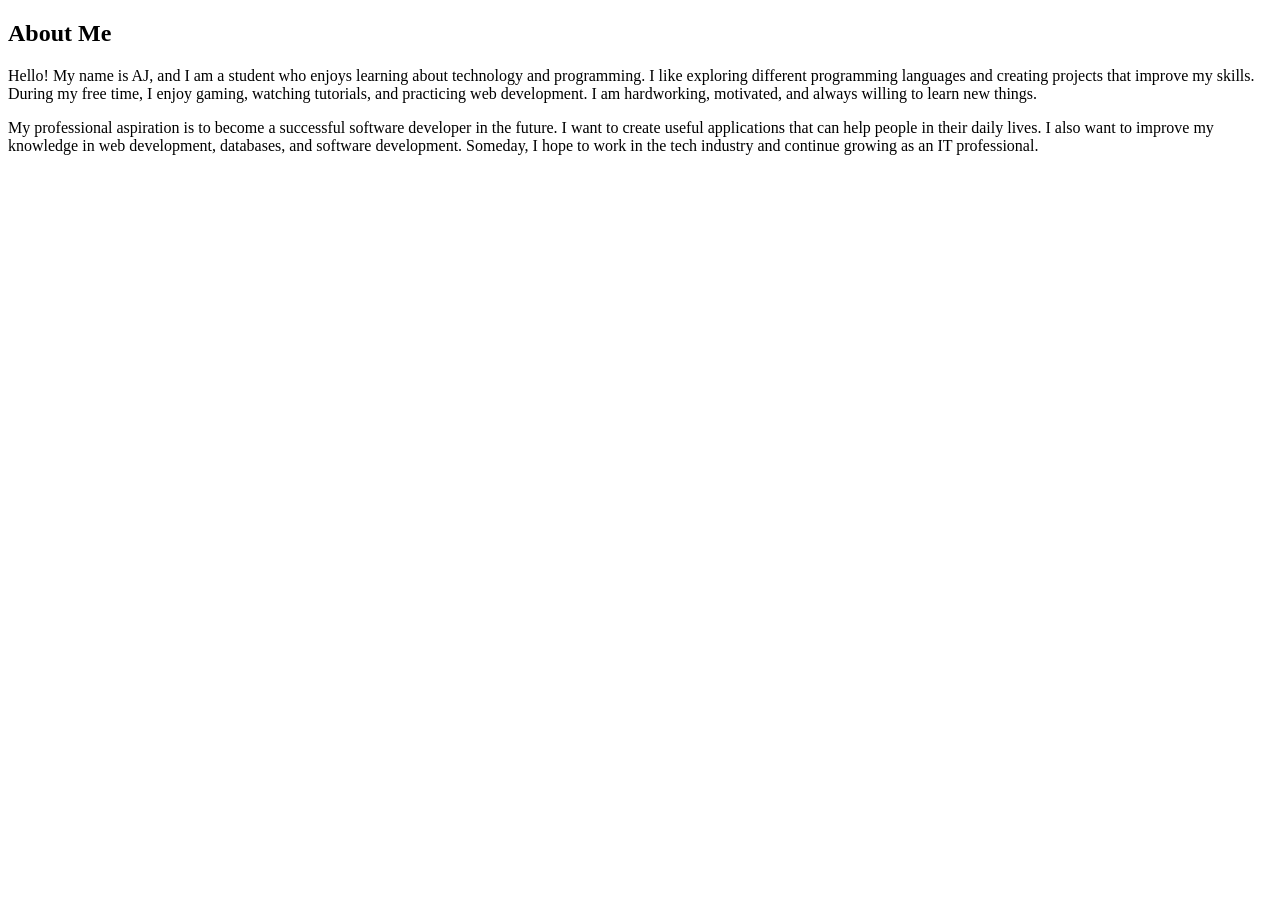
==== about.html @ f45915a2 "new about code" ====
<!DOCTYPE html>
<html lang="en">
<head>
    <meta charset="UTF-8">
    <meta name="viewport" content="width=device-width, initial-scale=1.0">
    <title>About</title>
</head>
<body>

<section>
    <div>

        <h1>About Me</h1>

        <p>
            Hello! My name is AJ, and I am a student who enjoys learning about technology and programming.
            I like exploring different programming languages and creating projects that improve my skills.
            During my free time, I enjoy gaming, watching tutorials, and practicing web development.
            I am hardworking, motivated, and always willing to learn new things.
        </p>

        <p>
            My professional aspiration is to become a successful software developer in the future.
            I want to create useful applications that can help people in their daily lives.
            I also want to improve my knowledge in web development, databases, and software development.
            Someday, I hope to work in the tech industry and continue growing as an IT professional.
        </p>

    </div>
</section>

</body>
</html>
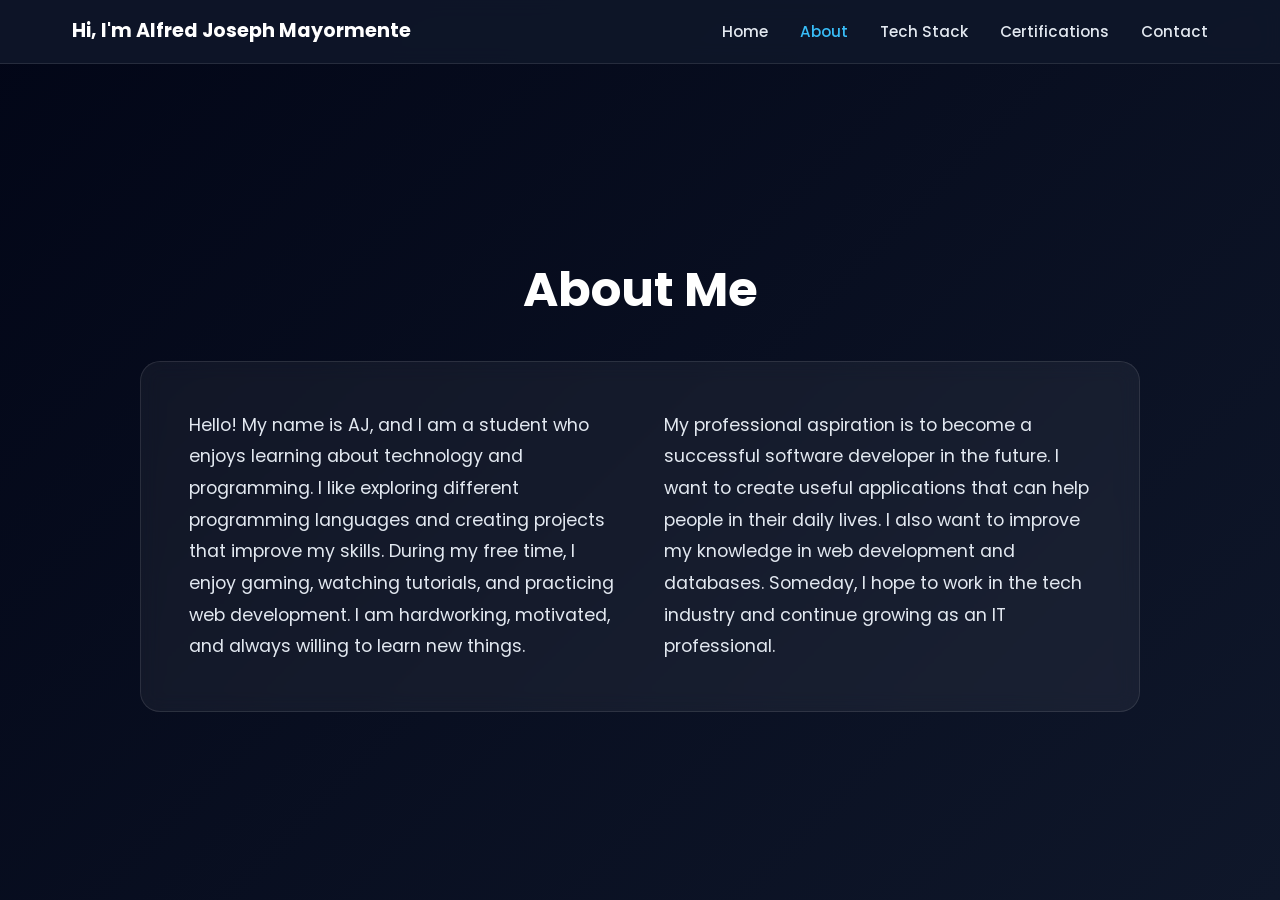
==== commit 31acb486: "new code of html and about" ====
--- a/about.html
+++ b/about.html
@@ -3,31 +3,53 @@
 <head>
     <meta charset="UTF-8">
     <meta name="viewport" content="width=device-width, initial-scale=1.0">
-    <title>About</title>
+    <title>About - Alfred Joseph Mayormente</title>
+    
+    <link rel="stylesheet" href="index.css">
+    
+    <link rel="stylesheet" href="https://cdnjs.cloudflare.com/ajax/libs/font-awesome/6.4.0/css/all.min.css">
+    
+    <link href="https://fonts.googleapis.com/css2?family=Poppins:wght@400;500;600;700;800&display=swap" rel="stylesheet">
 </head>
+
 <body>
 
-<section>
-    <div>
+    <header>
+        <nav>
+            <a href="index.html" class="logo"> Hi, I'm Alfred Joseph Mayormente</a>
 
-        <h1>About Me</h1>
+            <ul class="nav-links">
+                <li><a href="index.html">Home</a></li>
+                <li><a href="about.html" class="active">About</a></li>
+                <li><a href="techstack.html">Tech Stack</a></li>
+                <li><a href="certifications.html">Certifications</a></li>
+                <li><a href="contact.html">Contact</a></li>
+            </ul>
+        </nav>
+    </header>
 
-        <p>
-            Hello! My name is AJ, and I am a student who enjoys learning about technology and programming.
-            I like exploring different programming languages and creating projects that improve my skills.
-            During my free time, I enjoy gaming, watching tutorials, and practicing web development.
-            I am hardworking, motivated, and always willing to learn new things.
-        </p>
+    <section class="page-section">
+        <div class="page-container">
+            <h1 class="page-title">About Me</h1>
+            
 
-        <p>
-            My professional aspiration is to become a successful software developer in the future.
-            I want to create useful applications that can help people in their daily lives.
-            I also want to improve my knowledge in web development, databases, and software development.
-            Someday, I hope to work in the tech industry and continue growing as an IT professional.
-        </p>
+            <div class="glass-card about-content">
+                <p>
+                    Hello! My name is AJ, and I am a student who enjoys learning about technology and programming.
+                    I like exploring different programming languages and creating projects that improve my skills.
+                    During my free time, I enjoy gaming, watching tutorials, and practicing web development.
+                    I am hardworking, motivated, and always willing to learn new things.
+                </p>
 
-    </div>
-</section>
+                <p>
+                    My professional aspiration is to become a successful software developer in the future.
+                    I want to create useful applications that can help people in their daily lives.
+                    I also want to improve my knowledge in web development and databases.
+                    Someday, I hope to work in the tech industry and continue growing as an IT professional.
+                </p>
+            </div>
+        </div>
+    </section>
 
 </body>
 </html>
--- a/index.css
+++ b/index.css
@@ -0,0 +1,413 @@
+/* --- ORIGINAL STYLES --- */
+
+*{
+    margin:0;
+    padding:0;
+    box-sizing:border-box;
+}
+
+:root{
+    --primary:#38bdf8;
+    --primary-dark:#0ea5e9;
+
+    --bg-dark:#0f172a;
+    --bg-darker:#020617;
+
+    --text-light:#e2e8f0;
+    --text-muted:#94a3b8;
+
+    --white:#ffffff;
+}
+
+body{
+    font-family:'Poppins', sans-serif;
+    background:linear-gradient(
+        135deg,
+        var(--bg-darker) 0%,
+        var(--bg-dark) 100%
+    );
+
+    color:var(--text-light);
+    min-height:100vh;
+    line-height:1.6;
+}
+
+header{
+    position:fixed;
+    top:0;
+    left:0;
+    width:100%;
+    z-index:1000;
+
+    background:rgba(15,23,42,0.9);
+    backdrop-filter:blur(10px);
+
+    border-bottom:1px solid rgba(255,255,255,0.1);
+}
+
+nav{
+    max-width:1200px;
+    margin:auto;
+
+    padding:1rem 2rem;
+
+    display:flex;
+    justify-content:space-between;
+    align-items:center;
+}
+
+.logo{
+    color:var(--white);
+    text-decoration:none;
+
+    font-size:1.2rem;
+    font-weight:700;
+}
+
+.nav-links{
+    list-style:none;
+
+    display:flex;
+    gap:2rem;
+}
+
+.nav-links a{
+    text-decoration:none;
+    color:var(--text-light);
+
+    font-size:0.95rem;
+    font-weight:500;
+
+    transition:0.3s;
+}
+
+.nav-links a:hover,
+.nav-links .active{
+    color:var(--primary);
+}
+
+.hero{
+    min-height:100vh;
+
+    max-width:1200px;
+    margin:auto;
+
+    display:flex;
+    justify-content:space-between;
+    align-items:center;
+
+    gap:4rem;
+
+    padding:8rem 2rem 4rem;
+}
+
+.hero-content{
+    flex:1;
+}
+
+.greeting{
+    color:var(--primary);
+    font-size:1.1rem;
+    margin-bottom:0.5rem;
+}
+
+.name{
+    font-size:4rem;
+    line-height:1.1;
+
+    margin-bottom:1rem;
+
+    color:var(--white);
+}
+
+.highlight{
+    color:var(--primary);
+}
+
+.tagline{
+    max-width:550px;
+
+    color:var(--text-muted);
+
+    margin-bottom:2rem;
+
+    font-size:1.05rem;
+}
+
+.cta-buttons{
+    display:flex;
+    gap:1rem;
+
+    margin-bottom:2rem;
+}
+
+.btn{
+    text-decoration:none;
+
+    padding:0.9rem 1.8rem;
+
+    border-radius:8px;
+
+    font-weight:600;
+
+    transition:0.3s;
+}
+
+.btn-primary{
+    background:var(--primary);
+    color:var(--bg-dark);
+}
+
+.btn-primary:hover{
+    background:var(--primary-dark);
+    transform:translateY(-3px);
+}
+
+.social-links{
+    display:flex;
+    gap:1rem;
+}
+
+.social-links a{
+    width:45px;
+    height:45px;
+
+    border-radius:50%;
+
+    border:2px solid var(--text-muted);
+
+    display:flex;
+    justify-content:center;
+    align-items:center;
+
+    color:var(--text-muted);
+
+    font-size:1.2rem;
+
+    transition:0.3s;
+}
+
+.social-links a:hover{
+    border-color:var(--primary);
+    color:var(--primary);
+
+    transform:translateY(-3px);
+}
+
+.hero-image{
+    flex-shrink:0;
+}
+
+.image-frame{
+    width:320px;
+    height:380px;
+
+    padding:4px;
+
+    border-radius:20px;
+
+    background:linear-gradient(
+        135deg,
+        var(--primary) 0%,
+        #7dd3fc 100%
+    );
+}
+
+.image-frame img{
+    width:100%;
+    height:100%;
+
+    object-fit:cover;
+
+    border-radius:16px;
+}
+
+.page-section{
+    min-height:100vh;
+
+    display:flex;
+    justify-content:center;
+    align-items:center;
+
+    padding:8rem 2rem 4rem;
+}
+
+.page-container{
+    width:100%;
+    max-width:1000px;
+
+    text-align:center;
+}
+
+.page-title{
+    font-size:3rem;
+
+    color:var(--white);
+
+    margin-bottom:1rem;
+}
+
+.page-description{
+    max-width:700px;
+
+    margin:auto;
+    margin-bottom:3rem;
+
+    color:var(--text-muted);
+}
+
+.glass-card{
+    background:rgba(255,255,255,0.05);
+
+    border:1px solid rgba(255,255,255,0.1);
+
+    border-radius:20px;
+
+    padding:3rem;
+
+    backdrop-filter:blur(10px);
+}
+
+.card-grid{
+    display:grid;
+
+    grid-template-columns:
+    repeat(auto-fit,minmax(220px,1fr));
+
+    gap:1.5rem;
+
+    margin-top:2rem;
+}
+
+.info-card{
+    background:rgba(255,255,255,0.08);
+
+    border:1px solid rgba(255,255,255,0.1);
+
+    border-radius:16px;
+
+    padding:2rem;
+
+    transition:0.3s;
+}
+
+.info-card:hover{
+    transform:translateY(-8px);
+
+    border-color:var(--primary);
+}
+
+.info-card i{
+    font-size:2rem;
+
+    color:var(--primary);
+
+    margin-bottom:1rem;
+}
+
+.info-card h3{
+    color:var(--white);
+
+    margin-bottom:0.5rem;
+}
+
+.info-card p{
+    color:var(--text-muted);
+}
+
+.contact-info{
+    display:flex;
+    flex-direction:column;
+
+    gap:1.5rem;
+
+    margin-top:2rem;
+}
+
+.contact-item{
+    display:flex;
+    justify-content:center;
+    align-items:center;
+
+    gap:1rem;
+
+    color:var(--text-light);
+}
+
+.contact-item i{
+    color:var(--primary);
+}
+
+.contact-item a{
+    text-decoration:none;
+    color:var(--text-light);
+
+    transition:0.3s;
+}
+
+.contact-item a:hover{
+    color:var(--primary);
+}
+
+/* --- NEW ABOUT ME CONTENT WRAPPER --- */
+
+/* This turns your about section paragraphs into columns */
+.about-content {
+    display: flex;
+    gap: 3rem;
+    text-align: left;
+    margin-top: 2rem;
+}
+
+.about-content p {
+    flex: 1;
+    font-size: 1.1rem;
+    color: var(--text-light);
+    line-height: 1.8;
+}
+
+/* --- RESPONSIVE QUERIES --- */
+
+@media(max-width:900px){
+
+    .hero{
+        flex-direction:column-reverse;
+        text-align:center;
+    }
+
+    .hero-content{
+        display:flex;
+        flex-direction:column;
+        align-items:center;
+    }
+
+    .cta-buttons{
+        justify-content:center;
+    }
+
+    .social-links{
+        justify-content:center;
+    }
+
+    .image-frame{
+        width:260px;
+        height:320px;
+    }
+}
+
+@media(max-width:768px){
+
+    .nav-links{
+        display:none;
+    }
+
+    .name{
+        font-size:2.5rem;
+    }
+
+    /* Stack paragraphs on small screens */
+    .about-content {
+        flex-direction: column;
+        gap: 1.5rem;
+    }
+}
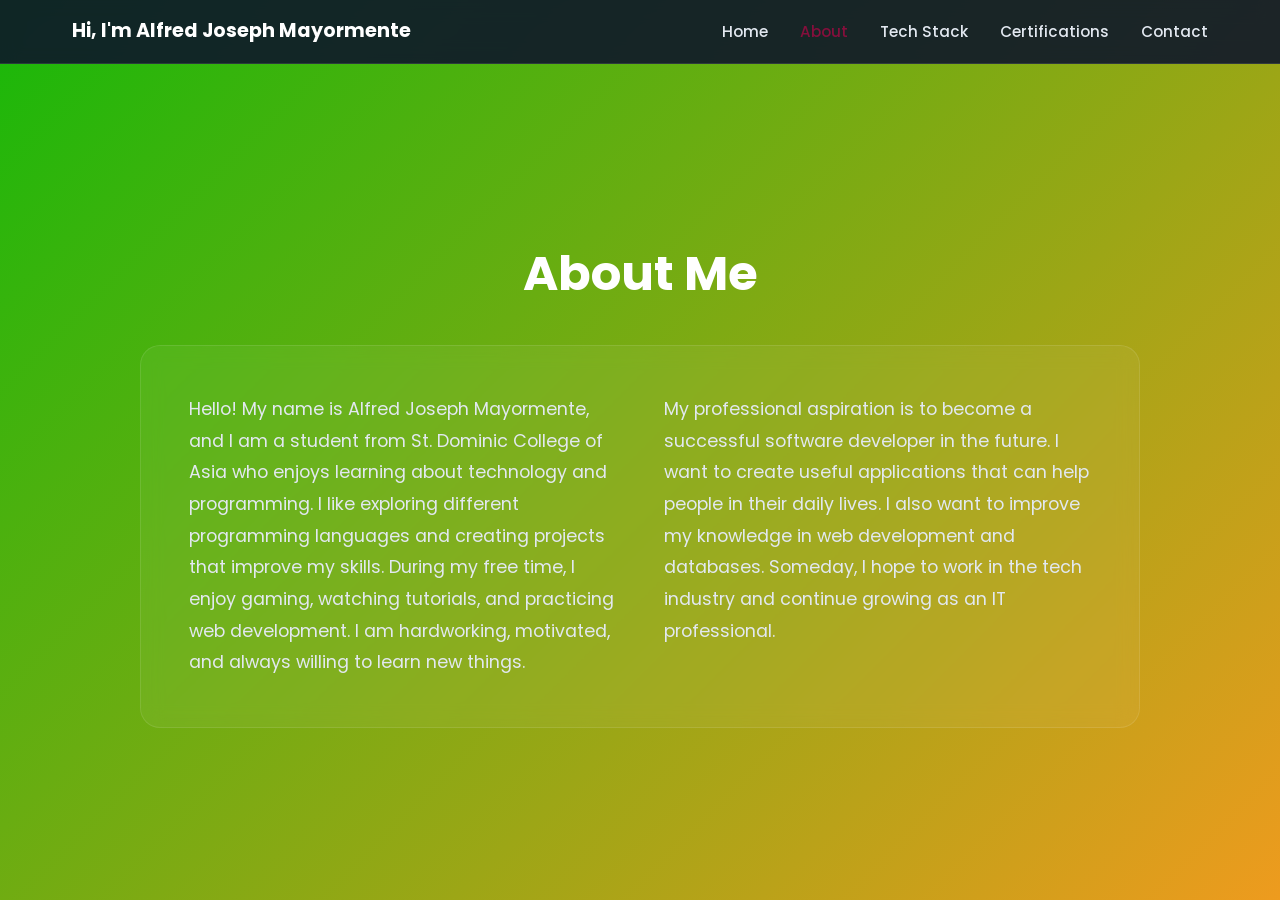
==== commit 41d23fad: "add phone number in contacts" ====
--- a/about.html
+++ b/about.html
@@ -35,7 +35,8 @@
 
             <div class="glass-card about-content">
                 <p>
-                    Hello! My name is AJ, and I am a student who enjoys learning about technology and programming.
+                    Hello! My name is Alfred Joseph Mayormente, and I am a student from 
+                    St. Dominic College of Asia who enjoys learning about technology and programming.
                     I like exploring different programming languages and creating projects that improve my skills.
                     During my free time, I enjoy gaming, watching tutorials, and practicing web development.
                     I am hardworking, motivated, and always willing to learn new things.
--- a/index.css
+++ b/index.css
@@ -7,14 +7,14 @@
 }
 
 :root{
-    --primary:#38bdf8;
-    --primary-dark:#0ea5e9;
-
-    --bg-dark:#0f172a;
-    --bg-darker:#020617;
+    --primary:#850f3c;
+    --primary-dark:#71830a;
+
+    --bg-dark:#ee9b1e;
+    --bg-darker:#17b809;
 
     --text-light:#e2e8f0;
-    --text-muted:#94a3b8;
+    --text-muted:#ffffff;
 
     --white:#ffffff;
 }
@@ -349,9 +349,6 @@
     color:var(--primary);
 }
 
-/* --- NEW ABOUT ME CONTENT WRAPPER --- */
-
-/* This turns your about section paragraphs into columns */
 .about-content {
     display: flex;
     gap: 3rem;
@@ -366,7 +363,7 @@
     line-height: 1.8;
 }
 
-/* --- RESPONSIVE QUERIES --- */
+
 
 @media(max-width:900px){
 
@@ -405,7 +402,7 @@
         font-size:2.5rem;
     }
 
-    /* Stack paragraphs on small screens */
+    
     .about-content {
         flex-direction: column;
         gap: 1.5rem;
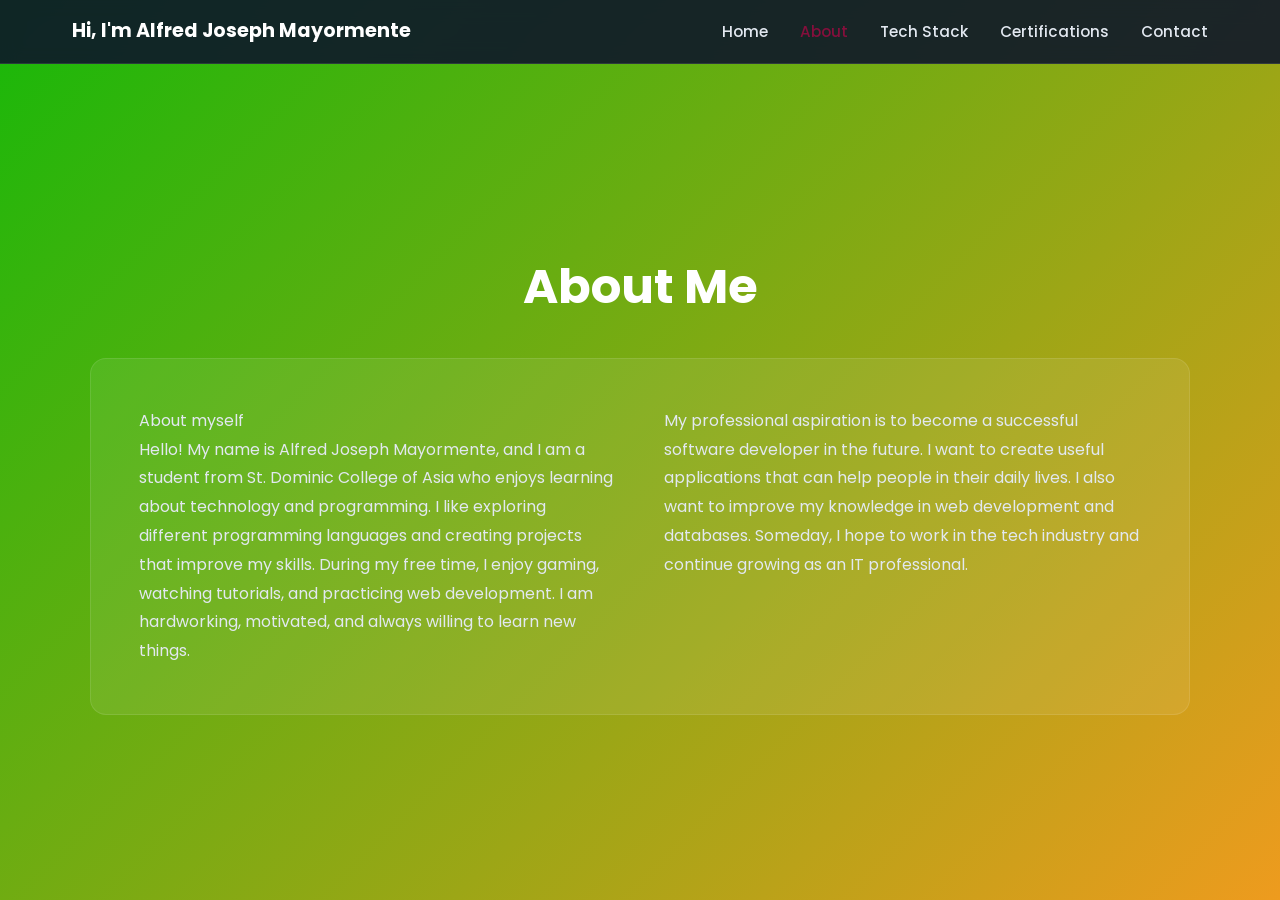
==== commit 89dbd788: "add certification image and links" ====
--- a/about.html
+++ b/about.html
@@ -28,29 +28,23 @@
         </nav>
     </header>
 
-    <section class="page-section">
-        <div class="page-container">
-            <h1 class="page-title">About Me</h1>
-            
+   <section class="about-section">
+  <h2 class="about-title">About Me</h2>
+  <div class="about-container">
+    <div class="about-column">
+        <p>About myself</p>
+      <p>
+        Hello! My name is Alfred Joseph Mayormente, and I am a student from St. Dominic College of Asia who enjoys learning about technology and programming. I like exploring different programming languages and creating projects that improve my skills. During my free time, I enjoy gaming, watching tutorials, and practicing web development. I am hardworking, motivated, and always willing to learn new things.
+      </p>
+    </div>
+    <div class="about-column">
+      <p>
+        My professional aspiration is to become a successful software developer in the future. I want to create useful applications that can help people in their daily lives. I also want to improve my knowledge in web development and databases. Someday, I hope to work in the tech industry and continue growing as an IT professional.
+      </p>
+    </div>
+  </div>
+</section>
 
-            <div class="glass-card about-content">
-                <p>
-                    Hello! My name is Alfred Joseph Mayormente, and I am a student from 
-                    St. Dominic College of Asia who enjoys learning about technology and programming.
-                    I like exploring different programming languages and creating projects that improve my skills.
-                    During my free time, I enjoy gaming, watching tutorials, and practicing web development.
-                    I am hardworking, motivated, and always willing to learn new things.
-                </p>
-
-                <p>
-                    My professional aspiration is to become a successful software developer in the future.
-                    I want to create useful applications that can help people in their daily lives.
-                    I also want to improve my knowledge in web development and databases.
-                    Someday, I hope to work in the tech industry and continue growing as an IT professional.
-                </p>
-            </div>
-        </div>
-    </section>
 
 </body>
 </html>
--- a/index.css
+++ b/index.css
@@ -1,5 +1,3 @@
-/* --- ORIGINAL STYLES --- */
-
 *{
     margin:0;
     padding:0;
@@ -9,24 +7,16 @@
 :root{
     --primary:#850f3c;
     --primary-dark:#71830a;
-
     --bg-dark:#ee9b1e;
     --bg-darker:#17b809;
-
     --text-light:#e2e8f0;
     --text-muted:#ffffff;
-
     --white:#ffffff;
 }
 
 body{
     font-family:'Poppins', sans-serif;
-    background:linear-gradient(
-        135deg,
-        var(--bg-darker) 0%,
-        var(--bg-dark) 100%
-    );
-
+    background:linear-gradient(135deg, var(--bg-darker) 0%, var(--bg-dark) 100%);
     color:var(--text-light);
     min-height:100vh;
     line-height:1.6;
@@ -38,19 +28,15 @@
     left:0;
     width:100%;
     z-index:1000;
-
     background:rgba(15,23,42,0.9);
     backdrop-filter:blur(10px);
-
     border-bottom:1px solid rgba(255,255,255,0.1);
 }
 
 nav{
     max-width:1200px;
     margin:auto;
-
     padding:1rem 2rem;
-
     display:flex;
     justify-content:space-between;
     align-items:center;
@@ -59,14 +45,12 @@
 .logo{
     color:var(--white);
     text-decoration:none;
-
     font-size:1.2rem;
     font-weight:700;
 }
 
 .nav-links{
     list-style:none;
-
     display:flex;
     gap:2rem;
 }
@@ -74,10 +58,8 @@
 .nav-links a{
     text-decoration:none;
     color:var(--text-light);
-
     font-size:0.95rem;
     font-weight:500;
-
     transition:0.3s;
 }
 
@@ -86,325 +68,313 @@
     color:var(--primary);
 }
 
-.hero{
+/* --- HERO SECTION --- */
+.hero {
+    display: flex;
+    justify-content: space-between;
+    align-items: center;
+    min-height: 100vh;
+    padding: 6rem 2rem 2rem;
+    max-width: 1200px;
+    margin: auto;
+}
+
+.hero-content {
+    flex: 1;
+    max-width: 600px;
+}
+
+.greeting {
+    color: var(--primary);
+    font-weight: 500;
+    margin-bottom: 0.5rem;
+}
+
+.name {
+    font-size: 3rem;
+    font-weight: 700;
+    color: var(--white);
+    line-height: 1.2;
+}
+
+.highlight {
+    color: var(--primary);
+}
+
+.tagline {
+    margin-top: 1rem;
+    font-size: 1rem;
+    color: var(--text-light);
+}
+
+.cta-buttons {
+    margin-top: 2rem;
+}
+
+.btn {
+    display: inline-block;
+    padding: 0.75rem 1.5rem;
+    border-radius: 8px;
+    text-decoration: none;
+    font-weight: 600;
+    transition: 0.3s;
+}
+
+.btn-primary {
+    background-color: var(--primary);
+    color: var(--white);
+}
+
+.btn-primary:hover {
+    background-color: var(--white);
+    color: var(--primary);
+}
+
+.social-links {
+    margin-top: 2rem;
+    display: flex;
+    gap: 1rem;
+}
+
+.social-links a {
+    color: var(--white);
+    font-size: 1.2rem;
+    transition: 0.3s;
+}
+
+.social-links a:hover {
+    color: var(--primary);
+}
+
+.hero-image {
+    flex: 1;
+    display: flex;
+    justify-content: center;
+    align-items: center;
+}
+
+.image-frame {
+    background: var(--white);
+    border-radius: 12px;
+    padding: 1rem;
+    border: 3px solid var(--primary);
+    box-shadow: 0 0 20px rgba(0,0,0,0.2);
+}
+
+.hero-image img {
+    max-width: 100%;
+    height: auto;
+    max-height: 400px;
+    object-fit: contain;
+    border-radius: 10px;
+}
+
+.about-section {
+    min-height: 100vh;
+    padding: 8rem 2rem 4rem;
+    display: flex;
+    flex-direction: column;
+    align-items: center;
+    justify-content: center;
+}
+
+.about-title {
+    font-size: 3rem;
+    font-weight: 700;
+    color: var(--white);
+    text-align: center;
+    margin-bottom: 2rem;
+    opacity: 0;
+    animation: fadeIn 1.2s ease forwards;
+}
+
+.about-container {
+    display: grid;
+    grid-template-columns: 1fr 1fr; /* two equal columns */
+    gap: 3rem;
+    background: rgba(255,255,255,0.08);
+    border: 1px solid rgba(255,255,255,0.1);
+    border-radius: 16px;
+    padding: 3rem;
+    max-width: 1100px;
+    opacity: 0;
+    animation: fadeIn 1.8s ease forwards;
+    animation-delay: 0.5s;
+}
+
+.about-column p {
+    color: var(--text-light);
+    font-size: 1rem;
+    line-height: 1.8;
+}
+
+/* --- FADE-IN ANIMATION --- */
+@keyframes fadeIn {
+    from {
+        opacity: 0;
+        transform: translateY(20px);
+    }
+    to {
+        opacity: 1;
+        transform: translateY(0);
+    }
+}
+
+/* --- RESPONSIVE FIX --- */
+@media (max-width: 768px) {
+    .about-container {
+        grid-template-columns: 1fr; /* stack vertically on mobile */
+        padding: 2rem;
+    }
+}
+
+
+
+
+
+/* --- OTHER EXISTING STYLES --- */
+.page-section{
     min-height:100vh;
-
-    max-width:1200px;
-    margin:auto;
-
-    display:flex;
-    justify-content:space-between;
-    align-items:center;
-
-    gap:4rem;
-
-    padding:8rem 2rem 4rem;
-}
-
-.hero-content{
-    flex:1;
-}
-
-.greeting{
-    color:var(--primary);
-    font-size:1.1rem;
-    margin-bottom:0.5rem;
-}
-
-.name{
-    font-size:4rem;
-    line-height:1.1;
-
-    margin-bottom:1rem;
-
-    color:var(--white);
-}
-
-.highlight{
-    color:var(--primary);
-}
-
-.tagline{
-    max-width:550px;
-
-    color:var(--text-muted);
-
-    margin-bottom:2rem;
-
-    font-size:1.05rem;
-}
-
-.cta-buttons{
-    display:flex;
-    gap:1rem;
-
-    margin-bottom:2rem;
-}
-
-.btn{
-    text-decoration:none;
-
-    padding:0.9rem 1.8rem;
-
-    border-radius:8px;
-
-    font-weight:600;
-
-    transition:0.3s;
-}
-
-.btn-primary{
-    background:var(--primary);
-    color:var(--bg-dark);
-}
-
-.btn-primary:hover{
-    background:var(--primary-dark);
-    transform:translateY(-3px);
-}
-
-.social-links{
-    display:flex;
-    gap:1rem;
-}
-
-.social-links a{
-    width:45px;
-    height:45px;
-
-    border-radius:50%;
-
-    border:2px solid var(--text-muted);
-
     display:flex;
     justify-content:center;
     align-items:center;
-
-    color:var(--text-muted);
-
-    font-size:1.2rem;
-
-    transition:0.3s;
-}
-
-.social-links a:hover{
-    border-color:var(--primary);
-    color:var(--primary);
-
-    transform:translateY(-3px);
-}
-
-.hero-image{
-    flex-shrink:0;
-}
-
-.image-frame{
-    width:320px;
-    height:380px;
-
-    padding:4px;
-
-    border-radius:20px;
-
-    background:linear-gradient(
-        135deg,
-        var(--primary) 0%,
-        #7dd3fc 100%
-    );
-}
-
-.image-frame img{
-    width:100%;
-    height:100%;
-
-    object-fit:cover;
-
-    border-radius:16px;
-}
-
-.page-section{
-    min-height:100vh;
-
-    display:flex;
-    justify-content:center;
-    align-items:center;
-
     padding:8rem 2rem 4rem;
 }
 
 .page-container{
     width:100%;
     max-width:1000px;
-
     text-align:center;
 }
 
 .page-title{
     font-size:3rem;
-
     color:var(--white);
-
     margin-bottom:1rem;
-}
-
-.page-description{
-    max-width:700px;
-
-    margin:auto;
-    margin-bottom:3rem;
-
-    color:var(--text-muted);
-}
-
-.glass-card{
-    background:rgba(255,255,255,0.05);
-
-    border:1px solid rgba(255,255,255,0.1);
-
-    border-radius:20px;
-
-    padding:3rem;
-
-    backdrop-filter:blur(10px);
 }
 
 .card-grid{
     display:grid;
-
-    grid-template-columns:
-    repeat(auto-fit,minmax(220px,1fr));
-
+    grid-template-columns: repeat(auto-fit, minmax(280px, 1fr)); 
     gap:1.5rem;
-
     margin-top:2rem;
 }
 
 .info-card{
     background:rgba(255,255,255,0.08);
-
     border:1px solid rgba(255,255,255,0.1);
-
     border-radius:16px;
-
     padding:2rem;
-
     transition:0.3s;
+    display: flex;
+    flex-direction: column;
+    align-items: center;
 }
 
 .info-card:hover{
     transform:translateY(-8px);
-
     border-color:var(--primary);
 }
 
-.info-card i{
-    font-size:2rem;
-
-    color:var(--primary);
-
-    margin-bottom:1rem;
-}
-
-.info-card h3{
-    color:var(--white);
-
-    margin-bottom:0.5rem;
-}
-
-.info-card p{
-    color:var(--text-muted);
-}
-
-.contact-info{
-    display:flex;
-    flex-direction:column;
-
-    gap:1.5rem;
-
-    margin-top:2rem;
-}
-
-.contact-item{
-    display:flex;
-    justify-content:center;
-    align-items:center;
-
-    gap:1rem;
-
-    color:var(--text-light);
-}
-
-.contact-item i{
-    color:var(--primary);
-}
-
-.contact-item a{
-    text-decoration:none;
-    color:var(--text-light);
-
-    transition:0.3s;
-}
-
-.contact-item a:hover{
-    color:var(--primary);
-}
-
-.about-content {
-    display: flex;
-    gap: 3rem;
-    text-align: left;
-    margin-top: 2rem;
-}
-
-.about-content p {
-    flex: 1;
-    font-size: 1.1rem;
-    color: var(--text-light);
-    line-height: 1.8;
-}
-
-
-
-@media(max-width:900px){
-
-    .hero{
-        flex-direction:column-reverse;
-        text-align:center;
-    }
-
-    .hero-content{
-        display:flex;
-        flex-direction:column;
-        align-items:center;
-    }
-
-    .cta-buttons{
-        justify-content:center;
-    }
-
-    .social-links{
-        justify-content:center;
-    }
-
-    .image-frame{
-        width:260px;
-        height:320px;
-    }
+.info-card h3 {
+    color: var(--white);
+    margin: 1rem 0 0.5rem;
+    font-size: 1.25rem;
+}
+
+.cert-image-box {
+    width: 100%;
+    height: 180px;      
+    overflow: hidden;
+    background: rgba(255, 255, 255, 0.05);
+    border-radius: 12px;
+    display: flex;
+    justify-content: center;
+    align-items: center;
+}
+
+.cert-thumbnail {
+    width: 100%;
+    height: 100%;
+    object-fit: contain; 
+    cursor: zoom-in;
+    transition: transform 0.4s ease, opacity 0.3s;
+}
+
+.cert-thumbnail:hover {
+    transform: scale(1.05);
+    opacity: 0.9;
+}
+
+.cert-verify-link {
+    display: inline-block;
+    color: var(--primary);
+    text-decoration: none;
+    font-weight: 600;
+    font-size: 0.9rem;
+    transition: 0.3s;
+    margin-top: auto;
+}
+
+.cert-verify-link i {
+    margin-left: 5px;
+    font-size: 0.8rem;
+}
+
+.cert-verify-link:hover {
+    color: var(--white);
+    text-decoration: underline;
+}
+
+.modal {
+    display: none; 
+    position: fixed;
+    z-index: 2000; 
+    left: 0;
+    top: 0;
+    width: 100%;
+    height: 100%;
+    background-color: rgba(0,0,0,0.9); 
+    backdrop-filter: blur(5px);
+}
+
+.modal-content {
+    margin: auto;
+    display: block;
+    width: 85%;
+    max-width: 900px;
+    max-height: 80vh;
+    object-fit: contain;
+    position: relative;
+    top: 50%;
+    transform: translateY(-50%);
+    border-radius: 10px;
+    animation: zoomIn 0.3s ease-out;
+}
+
+.close-modal {
+    position: absolute;
+    top: 30px;
+    right: 50px;
+    color: #fff;
+    font-size: 40px;
+    font-weight: bold;
+    cursor: pointer;
+    z-index: 2100;
+}
+
+@keyframes zoomIn {
+    from { transform: translateY(-50%) scale(0.8); opacity: 0; }
+    to { transform: translateY(-50%) scale(1); opacity: 1; }
 }
 
 @media(max-width:768px){
-
-    .nav-links{
-        display:none;
-    }
-
-    .name{
-        font-size:2.5rem;
-    }
-
-    
-    .about-content {
+    .nav-links { display:none; }
+    .page-title { font-size:2.5rem; }
+    .close-modal { right: 20px; top: 20px; }
+
+    .hero {
         flex-direction: column;
-        gap: 1.5rem;
-    }
-}+        text-align: center;
+    }      
+}     
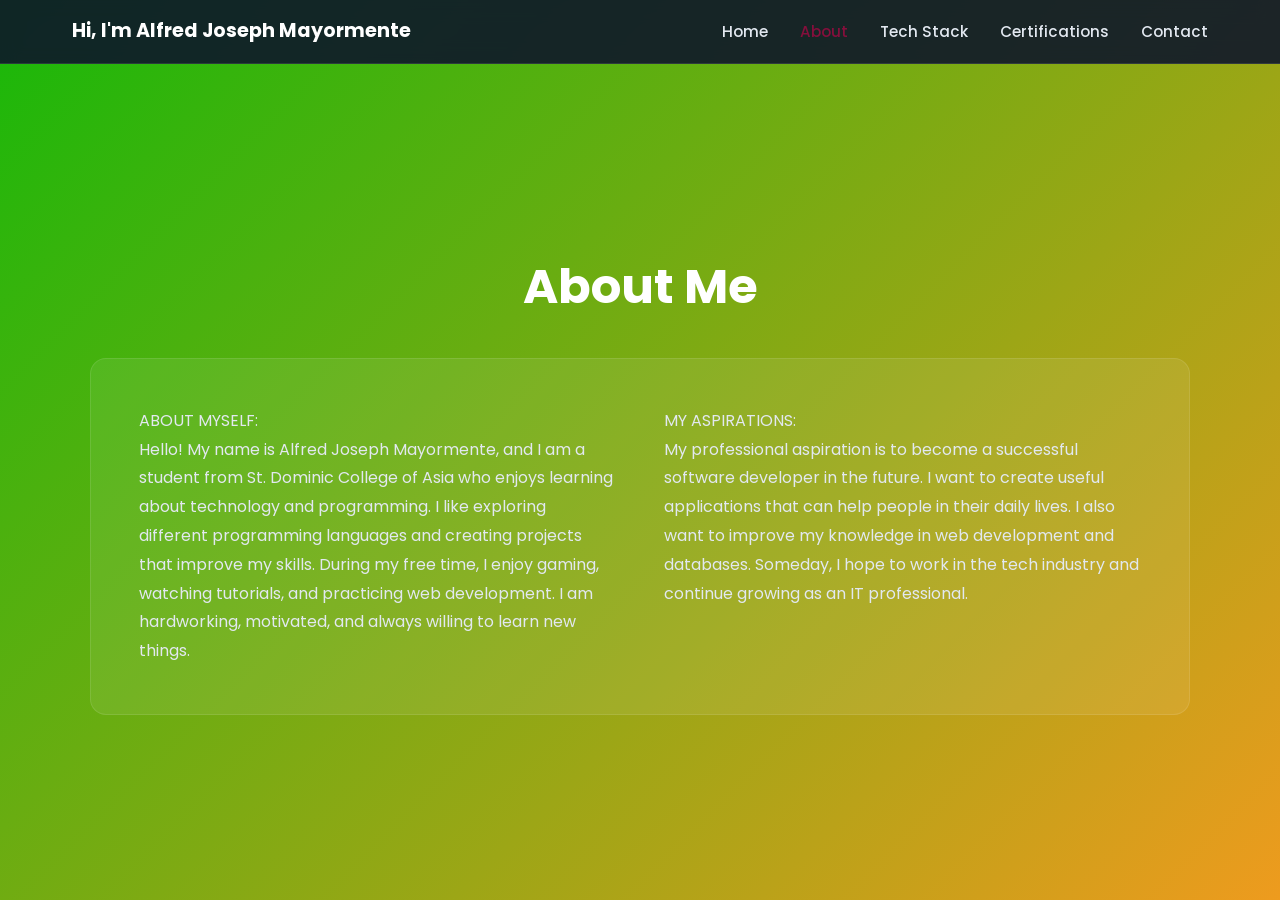
==== commit 7c15b877: "fixing css, and about code" ====
--- a/about.html
+++ b/about.html
@@ -32,12 +32,13 @@
   <h2 class="about-title">About Me</h2>
   <div class="about-container">
     <div class="about-column">
-        <p>About myself</p>
+        <p>ABOUT MYSELF:</p>
       <p>
         Hello! My name is Alfred Joseph Mayormente, and I am a student from St. Dominic College of Asia who enjoys learning about technology and programming. I like exploring different programming languages and creating projects that improve my skills. During my free time, I enjoy gaming, watching tutorials, and practicing web development. I am hardworking, motivated, and always willing to learn new things.
       </p>
     </div>
     <div class="about-column">
+        <p>MY ASPIRATIONS:</p>
       <p>
         My professional aspiration is to become a successful software developer in the future. I want to create useful applications that can help people in their daily lives. I also want to improve my knowledge in web development and databases. Someday, I hope to work in the tech industry and continue growing as an IT professional.
       </p>
--- a/index.css
+++ b/index.css
@@ -136,15 +136,17 @@
     gap: 1rem;
 }
 
-.social-links a {
-    color: var(--white);
-    font-size: 1.2rem;
-    transition: 0.3s;
-}
-
-.social-links a:hover {
-    color: var(--primary);
-}
+.social-links a i {
+    font-size: 2rem; 
+    color: var(--white);
+    transition: transform 0.3s ease;
+}
+
+.social-links a i:hover {
+    transform: scale(1.2); 
+    color: var(--primary);
+}
+
 
 .hero-image {
     flex: 1;
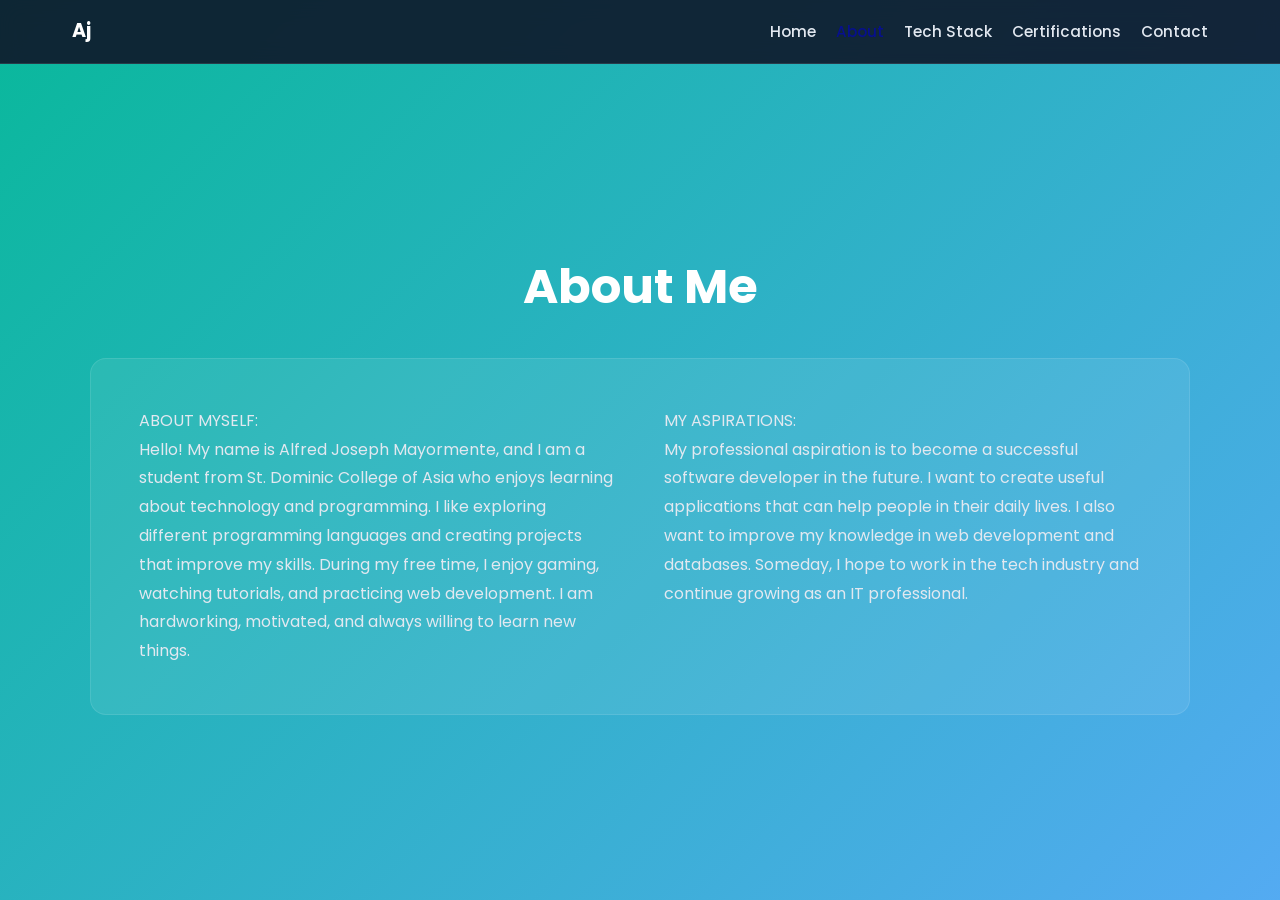
==== commit e5352a6e: "add hamburger" ====
--- a/about.html
+++ b/about.html
@@ -6,7 +6,7 @@
     <title>About - Alfred Joseph Mayormente</title>
     
     <link rel="stylesheet" href="index.css">
-    
+    <script src="index.js"></script>
     <link rel="stylesheet" href="https://cdnjs.cloudflare.com/ajax/libs/font-awesome/6.4.0/css/all.min.css">
     
     <link href="https://fonts.googleapis.com/css2?family=Poppins:wght@400;500;600;700;800&display=swap" rel="stylesheet">
@@ -16,9 +16,14 @@
 
     <header>
         <nav>
-            <a href="index.html" class="logo"> Hi, I'm Alfred Joseph Mayormente</a>
+            <a href="index.html" class="logo">Aj</a>
+          <div class="hamburger" id="hamburger" role="button" aria-label="Toggle navigation" aria-expanded="false" tabindex="0">
+            <span></span>
+            <span></span>
+            <span></span>
+        </div>
 
-            <ul class="nav-links">
+        <ul class="nav-links" id="nav-links" aria-hidden="true">
                 <li><a href="index.html">Home</a></li>
                 <li><a href="about.html" class="active">About</a></li>
                 <li><a href="techstack.html">Tech Stack</a></li>
--- a/index.css
+++ b/index.css
@@ -5,10 +5,10 @@
 }
 
 :root{
-    --primary:#850f3c;
-    --primary-dark:#71830a;
-    --bg-dark:#ee9b1e;
-    --bg-darker:#17b809;
+    --primary:#07108d;
+    --primary-dark:#02bebe;
+    --bg-dark:#1e90eec2;
+    --bg-darker:#09b89b;
     --text-light:#e2e8f0;
     --text-muted:#ffffff;
     --white:#ffffff;
@@ -67,6 +67,46 @@
 .nav-links .active{
     color:var(--primary);
 }
+
+/* Hamburger styling */
+.hamburger {
+  display: flex;
+  flex-direction: column;
+  cursor: pointer;
+  gap: 5px;
+}
+
+.hamburger span {
+  width: 25px;
+  height: 3px;
+  background: #333;
+  border-radius: 2px;
+}
+
+/* Navigation links hidden by default on mobile */
+.nav-links {
+  display: none;
+  list-style: none;
+  flex-direction: column;
+  gap: 15px;
+}
+
+.nav-links.active {
+  display: flex;
+}
+
+@media (min-width: 768px) {
+  .hamburger {
+    display: none;
+  }
+  .nav-links {
+    display: flex !important;
+    flex-direction: row;
+    gap: 20px;
+  }
+}
+
+
 
 /* --- HERO SECTION --- */
 .hero {
@@ -371,7 +411,6 @@
 }
 
 @media(max-width:768px){
-    .nav-links { display:none; }
     .page-title { font-size:2.5rem; }
     .close-modal { right: 20px; top: 20px; }
 
@@ -379,4 +418,47 @@
         flex-direction: column;
         text-align: center;
     }      
-}     +}     
+
+/* --- CONTACT SECTION --- */
+.contact-section {
+  display: flex;
+  justify-content: center;
+  align-items: center;
+  min-height: 100vh;
+  --primary:#07108d;
+    --primary-dark:#02bebe;
+    --bg-dark:#1e90eec2;
+    --bg-darker:#09b89b;
+    --text-light:#e2e8f0;
+    --text-muted:#ffffff;
+    --white:#ffffff;
+}
+
+.contact-box {
+  background: rgba(255, 255, 255, 0.1);
+  border-radius: 20px;
+  padding: 3rem;
+  width: 400px; /* controls the square size */
+  text-align: center;
+  box-shadow: 0 0 20px rgba(0, 0, 0, 0.3);
+}
+
+.contact-box h2 {
+  font-size: 2.5rem;
+  color: var(--white);
+  margin-bottom: 1.5rem;
+}
+
+.contact-box i {
+  font-size: 2rem;
+  margin-right: 0.5rem;
+  color: var(--white);
+  transition: transform 0.3s ease, color 0.3s ease;
+}
+
+.contact-box a:hover i {
+  transform: scale(1.2);
+  color: var(--primary);
+}
+
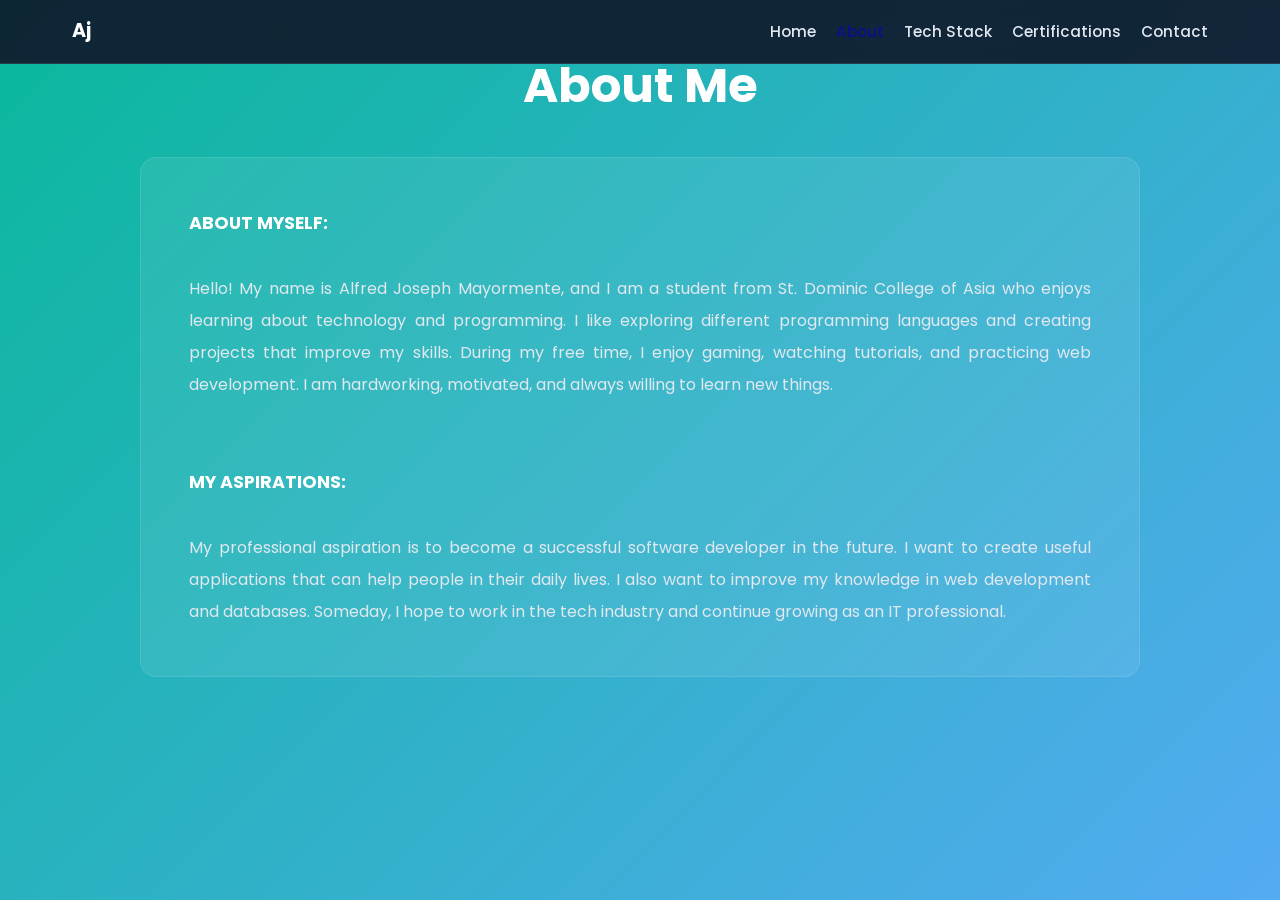
==== commit 54e73773: "fixing about, and certification zooms" ====
--- a/about.html
+++ b/about.html
@@ -34,21 +34,21 @@
     </header>
 
    <section class="about-section">
-  <h2 class="about-title">About Me</h2>
-  <div class="about-container">
-    <div class="about-column">
-        <p>ABOUT MYSELF:</p>
-      <p>
-        Hello! My name is Alfred Joseph Mayormente, and I am a student from St. Dominic College of Asia who enjoys learning about technology and programming. I like exploring different programming languages and creating projects that improve my skills. During my free time, I enjoy gaming, watching tutorials, and practicing web development. I am hardworking, motivated, and always willing to learn new things.
-      </p>
+    <h2 class="about-title">About Me</h2>
+
+    <div class="about-container">
+        <p>
+            <strong>ABOUT MYSELF:</strong><br><br>
+            Hello! My name is Alfred Joseph Mayormente, and I am a student from St. Dominic College of Asia who enjoys learning about technology and programming. I like exploring different programming languages and creating projects that improve my skills. During my free time, I enjoy gaming, watching tutorials, and practicing web development. I am hardworking, motivated, and always willing to learn new things.
+        </p>
+
+        <br><br>
+
+        <p>
+            <strong>MY ASPIRATIONS:</strong><br><br>
+            My professional aspiration is to become a successful software developer in the future. I want to create useful applications that can help people in their daily lives. I also want to improve my knowledge in web development and databases. Someday, I hope to work in the tech industry and continue growing as an IT professional.
+        </p>
     </div>
-    <div class="about-column">
-        <p>MY ASPIRATIONS:</p>
-      <p>
-        My professional aspiration is to become a successful software developer in the future. I want to create useful applications that can help people in their daily lives. I also want to improve my knowledge in web development and databases. Someday, I hope to work in the tech industry and continue growing as an IT professional.
-      </p>
-    </div>
-  </div>
 </section>
 
 
--- a/index.css
+++ b/index.css
@@ -213,41 +213,57 @@
 
 .about-section {
     min-height: 100vh;
-    padding: 8rem 2rem 4rem;
+    padding: 2rem 2rem 2rem; /* reduced top space */
     display: flex;
     flex-direction: column;
     align-items: center;
-    justify-content: center;
+    justify-content: flex-start;
 }
 
 .about-title {
     font-size: 3rem;
     font-weight: 700;
     color: var(--white);
+    margin-top: 1rem; /* move title upward */
+    margin-bottom: 2rem;
     text-align: center;
-    margin-bottom: 2rem;
-    opacity: 0;
-    animation: fadeIn 1.2s ease forwards;
 }
 
 .about-container {
-    display: grid;
-    grid-template-columns: 1fr 1fr; /* two equal columns */
-    gap: 3rem;
+    max-width: 1000px;
+    width: 100%;
     background: rgba(255,255,255,0.08);
     border: 1px solid rgba(255,255,255,0.1);
     border-radius: 16px;
     padding: 3rem;
-    max-width: 1100px;
-    opacity: 0;
-    animation: fadeIn 1.8s ease forwards;
-    animation-delay: 0.5s;
+    color: var(--text-light);
+    line-height: 2;
+    font-size: 1rem;
+    text-align: justify;
+}
+
+.about-container strong {
+    color: var(--white);
+    font-size: 1.1rem;
+}
+
+.about-column {
+    display: flex;
+    flex-direction: column;
+    justify-content: center;
+    text-align: left;
 }
 
 .about-column p {
+    font-weight: 600;
     color: var(--text-light);
     font-size: 1rem;
     line-height: 1.8;
+}
+
+.about-column p:first-child {
+    margin-bottom: 1rem;
+    color: var(--white);
 }
 
 /* --- FADE-IN ANIMATION --- */
@@ -265,11 +281,19 @@
 /* --- RESPONSIVE FIX --- */
 @media (max-width: 768px) {
     .about-container {
-        grid-template-columns: 1fr; /* stack vertically on mobile */
+        grid-template-columns: 1fr;
         padding: 2rem;
+        text-align: center;
     }
-}
-
+
+    .about-column {
+        text-align: center;
+    }
+
+    .about-title {
+        font-size: 2.5rem;
+    }
+}
 
 
 
@@ -324,6 +348,20 @@
     font-size: 1.25rem;
 }
 
+.tech-logo {
+    width: 80px;
+    height: 80px;
+    object-fit: contain;
+    margin-bottom: 15px;
+}
+
+.info-card {
+    display: flex;
+    flex-direction: column;
+    align-items: center;
+    justify-content: center;
+}
+
 .cert-image-box {
     width: 100%;
     height: 180px;      
@@ -338,9 +376,9 @@
 .cert-thumbnail {
     width: 100%;
     height: 100%;
-    object-fit: contain; 
+    object-fit: contain;
     cursor: zoom-in;
-    transition: transform 0.4s ease, opacity 0.3s;
+    transition: transform 0.3s ease, opacity 0.3s ease;
 }
 
 .cert-thumbnail:hover {
@@ -369,56 +407,66 @@
 }
 
 .modal {
-    display: none; 
+    display: none;
     position: fixed;
-    z-index: 2000; 
-    left: 0;
-    top: 0;
-    width: 100%;
-    height: 100%;
-    background-color: rgba(0,0,0,0.9); 
-    backdrop-filter: blur(5px);
-}
-
+    z-index: 9999;
+    inset: 0;
+    background: rgba(0, 0, 0, 0.9);
+    backdrop-filter: blur(6px);
+
+    justify-content: center;
+    align-items: center;
+
+    opacity: 0;
+    transition: opacity 0.3s ease;
+}
+
+/* SHOW MODAL */
+.modal.show {
+    display: flex;
+    opacity: 1;
+}
+
+/* ZOOMED IMAGE */
 .modal-content {
-    margin: auto;
-    display: block;
-    width: 85%;
-    max-width: 900px;
-    max-height: 80vh;
+    width: 90%;
+    max-width: 1000px;
+    max-height: 90vh;
     object-fit: contain;
-    position: relative;
-    top: 50%;
-    transform: translateY(-50%);
-    border-radius: 10px;
-    animation: zoomIn 0.3s ease-out;
-}
-
+    border-radius: 15px;
+
+    transform: scale(0.6);
+    opacity: 0;
+
+    transition:
+        transform 0.35s ease,
+        opacity 0.35s ease;
+
+    box-shadow: 0 0 30px rgba(255,255,255,0.2);
+}
+
+/* ACTIVE ZOOM EFFECT */
+.modal.show .modal-content {
+    transform: scale(1);
+    opacity: 1;
+}
+
+/* CLOSE BUTTON */
 .close-modal {
     position: absolute;
-    top: 30px;
-    right: 50px;
-    color: #fff;
-    font-size: 40px;
-    font-weight: bold;
+    top: 25px;
+    right: 35px;
+    font-size: 2.5rem;
+    color: white;
     cursor: pointer;
-    z-index: 2100;
-}
-
-@keyframes zoomIn {
-    from { transform: translateY(-50%) scale(0.8); opacity: 0; }
-    to { transform: translateY(-50%) scale(1); opacity: 1; }
-}
-
-@media(max-width:768px){
-    .page-title { font-size:2.5rem; }
-    .close-modal { right: 20px; top: 20px; }
-
-    .hero {
-        flex-direction: column;
-        text-align: center;
-    }      
-}     
+    z-index: 10000;
+    transition: 0.3s;
+}
+
+.close-modal:hover {
+    transform: scale(1.2);
+    color: #02bebe;
+}
 
 /* --- CONTACT SECTION --- */
 .contact-section {
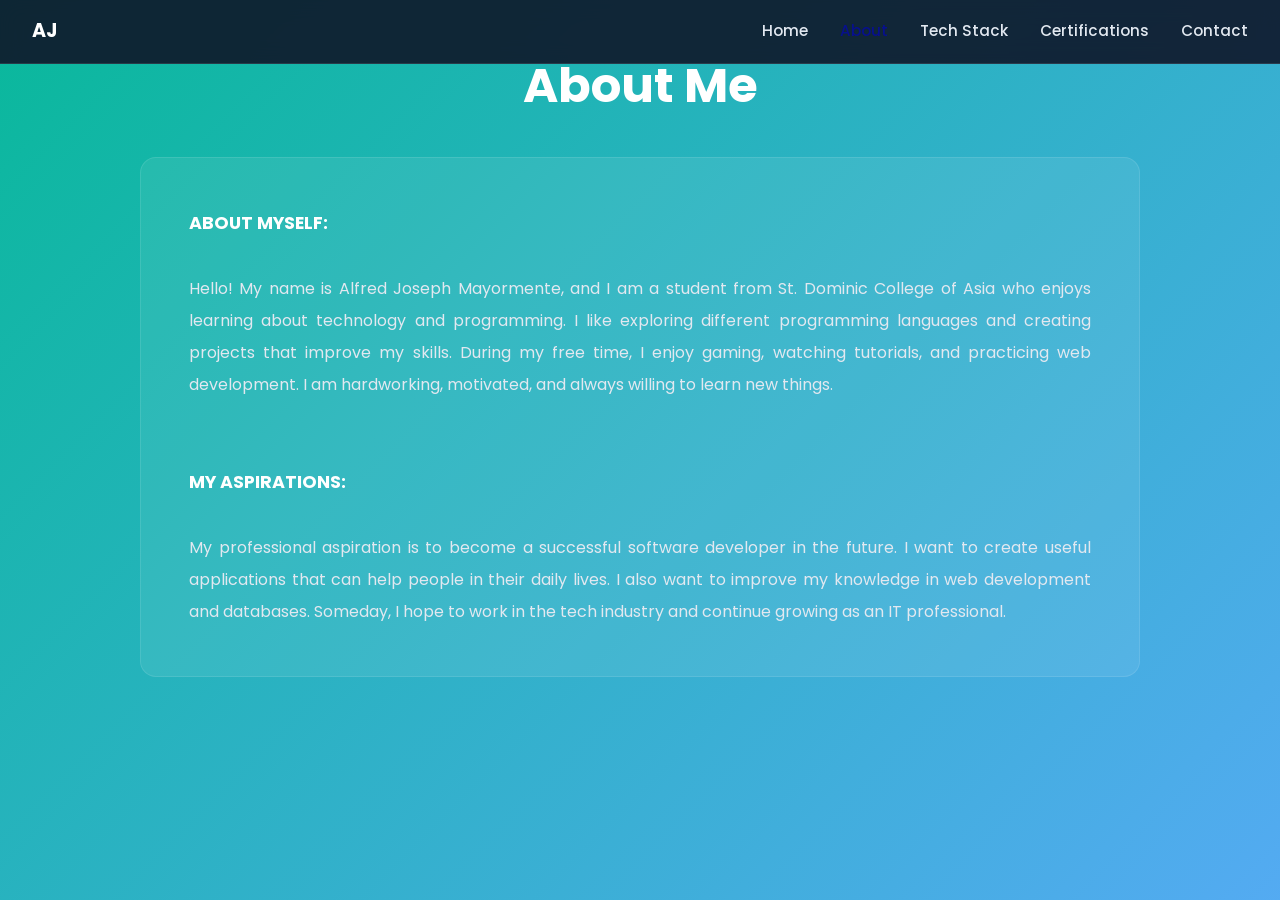
==== commit 2e94f6ea: "fixing the image in html" ====
--- a/about.html
+++ b/about.html
@@ -16,7 +16,7 @@
 
     <header>
         <nav>
-            <a href="index.html" class="logo">Aj</a>
+            <a href="index.html" class="logo">AJ</a>
           <div class="hamburger" id="hamburger" role="button" aria-label="Toggle navigation" aria-expanded="false" tabindex="0">
             <span></span>
             <span></span>
--- a/index.css
+++ b/index.css
@@ -34,9 +34,9 @@
 }
 
 nav{
-    max-width:1200px;
-    margin:auto;
+    width:100%;
     padding:1rem 2rem;
+
     display:flex;
     justify-content:space-between;
     align-items:center;
@@ -49,26 +49,6 @@
     font-weight:700;
 }
 
-.nav-links{
-    list-style:none;
-    display:flex;
-    gap:2rem;
-}
-
-.nav-links a{
-    text-decoration:none;
-    color:var(--text-light);
-    font-size:0.95rem;
-    font-weight:500;
-    transition:0.3s;
-}
-
-.nav-links a:hover,
-.nav-links .active{
-    color:var(--primary);
-}
-
-/* Hamburger styling */
 .hamburger {
   display: flex;
   flex-direction: column;
@@ -79,8 +59,9 @@
 .hamburger span {
   width: 25px;
   height: 3px;
-  background: #333;
+  background: #e2e8f0;
   border-radius: 2px;
+  transition: 0.3s ease;
 }
 
 /* Navigation links hidden by default on mobile */
@@ -89,39 +70,107 @@
   list-style: none;
   flex-direction: column;
   gap: 15px;
+
+  position: fixed;
+  top: 70px;
+  left: 0;
+  width: 100%;
+
+  background: rgba(15, 23, 42, 0.95);
+  padding: 1rem 2rem;
+  border-bottom: 1px solid rgba(255, 255, 255, 0.1);
+
+  z-index: 99999;
 }
 
 .nav-links.active {
   display: flex;
 }
 
+.nav-links a {
+  text-decoration: none;
+  color: var(--text-light);
+  font-size: 0.95rem;
+  font-weight: 500;
+  transition: 0.3s;
+  display: block;
+  padding: 0.5rem 0;
+}
+
+.nav-links a:hover,
+.nav-links .active {
+  color: var(--primary);
+}
+
 @media (min-width: 768px) {
+
   .hamburger {
     display: none;
   }
-  .nav-links {
-    display: flex !important;
-    flex-direction: row;
-    gap: 20px;
+
+  .nav-links{
+      display:flex !important;
+      flex-direction:row;
+      gap:2rem;
+
+      margin-left:auto;
+
+      position:static;
+      width:auto;
+
+      background:none;
+      padding:0;
+      border:none;
   }
+
+  .nav-links a {
+    padding: 0;
+  }
 }
 
 
 
 /* --- HERO SECTION --- */
-.hero {
+.hero{
     display: flex;
     justify-content: space-between;
     align-items: center;
     min-height: 100vh;
-    padding: 6rem 2rem 2rem;
-    max-width: 1200px;
-    margin: auto;
-}
-
-.hero-content {
+    padding: 20px;
+    flex-wrap: wrap;
+}
+
+.text-content{
     flex: 1;
-    max-width: 600px;
+    min-width: 250px;
+}
+
+.image-content{
+    flex: 1;
+    display: flex;
+    justify-content: center;
+    align-items: center;
+}
+
+.image-content img{
+    width: 100%;
+    max-width: 320px;
+    height: auto;
+    object-fit: cover;
+    border-radius: 20px;
+}
+
+/* MOBILE */
+@media (max-width: 768px){
+    .hero{
+        flex-direction: column;
+        text-align: center;
+    }
+
+    .image-content img{
+        max-width: 220px;
+        margin-top: 20px;
+    }
 }
 
 .greeting {
@@ -354,6 +403,22 @@
     object-fit: contain;
     margin-bottom: 15px;
 }
+img[alt="CSS Logo"]{
+    width: 120px;
+    height: 120px;
+}
+
+/* Bigger JavaScript logo */
+img[alt="JavaScript Logo"]{
+    width: 120px;
+    height: 120px;
+}
+
+/* Bigger Java logo */
+img[alt="Java Logo"]{
+    width: 120px;
+    height: 120px;
+}
 
 .info-card {
     display: flex;
@@ -409,22 +474,38 @@
 .modal {
     display: none;
     position: fixed;
+    inset: 0;
+
+    background: rgba(0,0,0,0.9);
+    backdrop-filter: blur(6px);
+
+    justify-content: center;
+    align-items: center;
+
+    opacity: 0;
+    visibility: hidden;
+    pointer-events: none;
+
+    transition: opacity 0.3s ease;
+
     z-index: 9999;
-    inset: 0;
-    background: rgba(0, 0, 0, 0.9);
-    backdrop-filter: blur(6px);
-
-    justify-content: center;
-    align-items: center;
-
-    opacity: 0;
-    transition: opacity 0.3s ease;
-}
-
-/* SHOW MODAL */
+}
+
 .modal.show {
     display: flex;
     opacity: 1;
+    visibility: visible;
+    pointer-events: auto;
+}
+
+header,
+.hamburger,
+.nav-links {
+    pointer-events: auto;
+}
+
+header{
+    z-index: 100000;
 }
 
 /* ZOOMED IMAGE */
